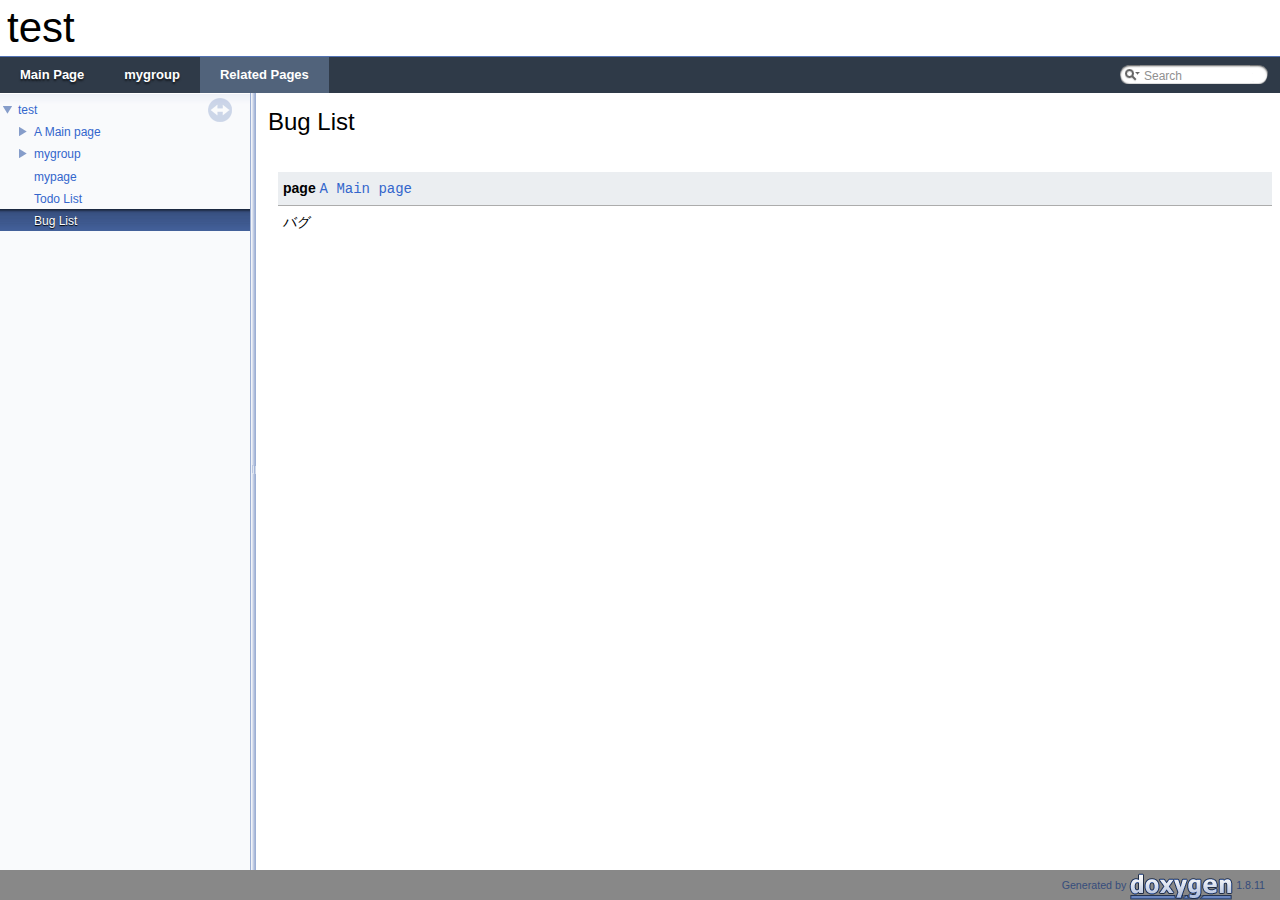
==== docs/bug.html @ 85c736b2 "[add] added docs" ====
<!DOCTYPE html PUBLIC "-//W3C//DTD XHTML 1.0 Transitional//EN" "http://www.w3.org/TR/xhtml1/DTD/xhtml1-transitional.dtd">
<html xmlns="http://www.w3.org/1999/xhtml">
<head>
<meta http-equiv="Content-Type" content="text/xhtml;charset=UTF-8"/>
<meta http-equiv="X-UA-Compatible" content="IE=9"/>
<meta name="generator" content="Doxygen 1.8.11"/>
<title>test: Bug List</title>
<link href="tabs.css" rel="stylesheet" type="text/css"/>
<script type="text/javascript" src="jquery.js"></script>
<script type="text/javascript" src="dynsections.js"></script>
<link href="navtree.css" rel="stylesheet" type="text/css"/>
<script type="text/javascript" src="resize.js"></script>
<script type="text/javascript" src="navtreedata.js"></script>
<script type="text/javascript" src="navtree.js"></script>
<script type="text/javascript">
  $(document).ready(initResizable);
  $(window).load(resizeHeight);
</script>
<link href="search/search.css" rel="stylesheet" type="text/css"/>
<script type="text/javascript" src="search/searchdata.js"></script>
<script type="text/javascript" src="search/search.js"></script>
<script type="text/javascript">
  $(document).ready(function() { init_search(); });
</script>
<link href="doxygen.css" rel="stylesheet" type="text/css" />
<link href="customdoxygen.css" rel="stylesheet" type="text/css"/>
</head>
<body>
<div id="top"><!-- do not remove this div, it is closed by doxygen! -->
<div id="titlearea">
<table cellspacing="0" cellpadding="0">
 <tbody>
 <tr style="height: 56px;">
  <td id="projectalign" style="padding-left: 0.5em;">
   <div id="projectname">test
   </div>
  </td>
 </tr>
 </tbody>
</table>
</div>
<!-- end header part -->
<!-- Generated by Doxygen 1.8.11 -->
<script type="text/javascript">
var searchBox = new SearchBox("searchBox", "search",false,'Search');
</script>
  <div id="navrow1" class="tabs">
    <ul class="tablist">
      <li><a href="index.html"><span>Main&#160;Page</span></a></li>
      <li><a href="usergroup0.html"><span>mygroup</span></a></li>
      <li class="current"><a href="pages.html"><span>Related&#160;Pages</span></a></li>
      <li>
        <div id="MSearchBox" class="MSearchBoxInactive">
        <span class="left">
          <img id="MSearchSelect" src="search/mag_sel.png"
               onmouseover="return searchBox.OnSearchSelectShow()"
               onmouseout="return searchBox.OnSearchSelectHide()"
               alt=""/>
          <input type="text" id="MSearchField" value="Search" accesskey="S"
               onfocus="searchBox.OnSearchFieldFocus(true)" 
               onblur="searchBox.OnSearchFieldFocus(false)" 
               onkeyup="searchBox.OnSearchFieldChange(event)"/>
          </span><span class="right">
            <a id="MSearchClose" href="javascript:searchBox.CloseResultsWindow()"><img id="MSearchCloseImg" border="0" src="search/close.png" alt=""/></a>
          </span>
        </div>
      </li>
    </ul>
  </div>
</div><!-- top -->
<div id="side-nav" class="ui-resizable side-nav-resizable">
  <div id="nav-tree">
    <div id="nav-tree-contents">
      <div id="nav-sync" class="sync"></div>
    </div>
  </div>
  <div id="splitbar" style="-moz-user-select:none;" 
       class="ui-resizable-handle">
  </div>
</div>
<script type="text/javascript">
$(document).ready(function(){initNavTree('bug.html','');});
</script>
<div id="doc-content">
<!-- window showing the filter options -->
<div id="MSearchSelectWindow"
     onmouseover="return searchBox.OnSearchSelectShow()"
     onmouseout="return searchBox.OnSearchSelectHide()"
     onkeydown="return searchBox.OnSearchSelectKey(event)">
</div>

<!-- iframe showing the search results (closed by default) -->
<div id="MSearchResultsWindow">
<iframe src="javascript:void(0)" frameborder="0" 
        name="MSearchResults" id="MSearchResults">
</iframe>
</div>

<div class="header">
  <div class="headertitle">
<div class="title">Bug List </div>  </div>
</div><!--header-->
<div class="contents">
<div class="textblock"><dl class="reflist">
<dt><a class="anchor" id="_bug000001"></a>page <a class="el" href="index.html">A Main page</a>  </dt>
<dd>バグ</dd>
</dl>
</div></div><!-- contents -->
</div><!-- doc-content -->
<!-- start footer part -->
<div id="nav-path" class="navpath"><!-- id is needed for treeview function! -->
  <ul>
    <li class="footer">Generated by
    <a href="http://www.doxygen.org/index.html">
    <img class="footer" src="doxygen.png" alt="doxygen"/></a> 1.8.11 </li>
  </ul>
</div>
</body>
</html>
---- docs/tabs.css ----
.tabs, .tabs2, .tabs3 {
    background-image: url('tab_b.png');
    width: 100%;
    z-index: 101;
    font-size: 13px;
    font-family: 'Lucida Grande',Geneva,Helvetica,Arial,sans-serif;
}

.tabs2 {
    font-size: 10px;
}
.tabs3 {
    font-size: 9px;
}

.tablist {
    margin: 0;
    padding: 0;
    display: table;
}

.tablist li {
    float: left;
    display: table-cell;
    background-image: url('tab_b.png');
    line-height: 36px;
    list-style: none;
}

.tablist a {
    display: block;
    padding: 0 20px;
    font-weight: bold;
    background-image:url('tab_s.png');
    background-repeat:no-repeat;
    background-position:right;
    color: #283A5D;
    text-shadow: 0px 1px 1px rgba(255, 255, 255, 0.9);
    text-decoration: none;
    outline: none;
}

.tabs3 .tablist a {
    padding: 0 10px;
}

.tablist a:hover {
    background-image: url('tab_h.png');
    background-repeat:repeat-x;
    color: #fff;
    text-shadow: 0px 1px 1px rgba(0, 0, 0, 1.0);
    text-decoration: none;
}

.tablist li.current a {
    background-image: url('tab_a.png');
    background-repeat:repeat-x;
    color: #fff;
    text-shadow: 0px 1px 1px rgba(0, 0, 0, 1.0);
}
---- docs/navtree.css ----
#nav-tree .children_ul {
  margin:0;
  padding:4px;
}

#nav-tree ul {
  list-style:none outside none;
  margin:0px;
  padding:0px;
}

#nav-tree li {
  white-space:nowrap;
  margin:0px;
  padding:0px;
}

#nav-tree .plus {
  margin:0px;
}

#nav-tree .selected {
  background-image: url('tab_a.png');
  background-repeat:repeat-x;
  color: #fff;
  text-shadow: 0px 1px 1px rgba(0, 0, 0, 1.0);
}

#nav-tree img {
  margin:0px;
  padding:0px;
  border:0px;
  vertical-align: middle;
}

#nav-tree a {
  text-decoration:none;
  padding:0px;
  margin:0px;
  outline:none;
}

#nav-tree .label {
  margin:0px;
  padding:0px;
  font: 12px 'Lucida Grande',Geneva,Helvetica,Arial,sans-serif;
}

#nav-tree .label a {
  padding:2px;
}

#nav-tree .selected a {
  text-decoration:none;
  color:#fff;
}

#nav-tree .children_ul {
  margin:0px;
  padding:0px;
}

#nav-tree .item {
  margin:0px;
  padding:0px;
}

#nav-tree {
  padding: 0px 0px;
  background-color: #FAFAFF; 
  font-size:14px;
  overflow:auto;
}

#doc-content {
  overflow:auto;
  display:block;
  padding:0px;
  margin:0px;
  -webkit-overflow-scrolling : touch; /* iOS 5+ */
}

#side-nav {
  padding:0 6px 0 0;
  margin: 0px;
  display:block;
  position: absolute;
  left: 0px;
  width: 250px;
}

.ui-resizable .ui-resizable-handle {
  display:block;
}

.ui-resizable-e {
  background:url("splitbar.png") repeat scroll right center transparent;
  cursor:e-resize;
  height:100%;
  right:0;
  top:0;
  width:6px;
}

.ui-resizable-handle {
  display:none;
  font-size:0.1px;
  position:absolute;
  z-index:1;
}

#nav-tree-contents {
  margin: 6px 0px 0px 0px;
}

#nav-tree {
  background-image:url('nav_h.png');
  background-repeat:repeat-x;
  background-color: #F9FAFC;
  -webkit-overflow-scrolling : touch; /* iOS 5+ */
}

#nav-sync {
  position:absolute;
  top:5px;
  right:24px;
  z-index:0;
}

#nav-sync img {
  opacity:0.3;
}

#nav-sync img:hover {
  opacity:0.9;
}

@media print
{
  #nav-tree { display: none; }
  div.ui-resizable-handle { display: none; position: relative; }
}
---- docs/search/search.css ----
/*---------------- Search Box */

#FSearchBox {
    float: left;
}

#MSearchBox {
    white-space : nowrap;
    position: absolute;
    float: none;
    display: inline;
    margin-top: 8px;
    right: 0px;
    width: 170px;
    z-index: 102;
    background-color: white;
}

#MSearchBox .left
{
    display:block;
    position:absolute;
    left:10px;
    width:20px;
    height:19px;
    background:url('search_l.png') no-repeat;
    background-position:right;
}

#MSearchSelect {
    display:block;
    position:absolute;
    width:20px;
    height:19px;
}

.left #MSearchSelect {
    left:4px;
}

.right #MSearchSelect {
    right:5px;
}

#MSearchField {
    display:block;
    position:absolute;
    height:19px;
    background:url('search_m.png') repeat-x;
    border:none;
    width:111px;
    margin-left:20px;
    padding-left:4px;
    color: #909090;
    outline: none;
    font: 9pt Arial, Verdana, sans-serif;
}

#FSearchBox #MSearchField {
    margin-left:15px;
}

#MSearchBox .right {
    display:block;
    position:absolute;
    right:10px;
    top:0px;
    width:20px;
    height:19px;
    background:url('search_r.png') no-repeat;
    background-position:left;
}

#MSearchClose {
    display: none;
    position: absolute;
    top: 4px;
    background : none;
    border: none;
    margin: 0px 4px 0px 0px;
    padding: 0px 0px;
    outline: none;
}

.left #MSearchClose {
    left: 6px;
}

.right #MSearchClose {
    right: 2px;
}

.MSearchBoxActive #MSearchField {
    color: #000000;
}

/*---------------- Search filter selection */

#MSearchSelectWindow {
    display: none;
    position: absolute;
    left: 0; top: 0;
    border: 1px solid #90A5CE;
    background-color: #F9FAFC;
    z-index: 1;
    padding-top: 4px;
    padding-bottom: 4px;
    -moz-border-radius: 4px;
    -webkit-border-top-left-radius: 4px;
    -webkit-border-top-right-radius: 4px;
    -webkit-border-bottom-left-radius: 4px;
    -webkit-border-bottom-right-radius: 4px;
    -webkit-box-shadow: 5px 5px 5px rgba(0, 0, 0, 0.15);
}

.SelectItem {
    font: 8pt Arial, Verdana, sans-serif;
    padding-left:  2px;
    padding-right: 12px;
    border: 0px;
}

span.SelectionMark {
    margin-right: 4px;
    font-family: monospace;
    outline-style: none;
    text-decoration: none;
}

a.SelectItem {
    display: block;
    outline-style: none;
    color: #000000; 
    text-decoration: none;
    padding-left:   6px;
    padding-right: 12px;
}

a.SelectItem:focus,
a.SelectItem:active {
    color: #000000; 
    outline-style: none;
    text-decoration: none;
}

a.SelectItem:hover {
    color: #FFFFFF;
    background-color: #3D578C;
    outline-style: none;
    text-decoration: none;
    cursor: pointer;
    display: block;
}

/*---------------- Search results window */

iframe#MSearchResults {
    width: 60ex;
    height: 15em;
}

#MSearchResultsWindow {
    display: none;
    position: absolute;
    left: 0; top: 0;
    border: 1px solid #000;
    background-color: #EEF1F7;
}

/* ----------------------------------- */


#SRIndex {
    clear:both; 
    padding-bottom: 15px;
}

.SREntry {
    font-size: 10pt;
    padding-left: 1ex;
}

.SRPage .SREntry {
    font-size: 8pt;
    padding: 1px 5px;
}

body.SRPage {
    margin: 5px 2px;
}

.SRChildren {
    padding-left: 3ex; padding-bottom: .5em 
}

.SRPage .SRChildren {
    display: none;
}

.SRSymbol {
    font-weight: bold; 
    color: #425E97;
    font-family: Arial, Verdana, sans-serif;
    text-decoration: none;
    outline: none;
}

a.SRScope {
    display: block;
    color: #425E97; 
    font-family: Arial, Verdana, sans-serif;
    text-decoration: none;
    outline: none;
}

a.SRSymbol:focus, a.SRSymbol:active,
a.SRScope:focus, a.SRScope:active {
    text-decoration: underline;
}

span.SRScope {
    padding-left: 4px;
}

.SRPage .SRStatus {
    padding: 2px 5px;
    font-size: 8pt;
    font-style: italic;
}

.SRResult {
    display: none;
}

DIV.searchresults {
    margin-left: 10px;
    margin-right: 10px;
}

/*---------------- External search page results */

.searchresult {
    background-color: #F0F3F8;
}

.pages b {
   color: white;
   padding: 5px 5px 3px 5px;
   background-image: url("../tab_a.png");
   background-repeat: repeat-x;
   text-shadow: 0 1px 1px #000000;
}

.pages {
    line-height: 17px;
    margin-left: 4px;
    text-decoration: none;
}

.hl {
    font-weight: bold;
}

#searchresults {
    margin-bottom: 20px;
}

.searchpages {
    margin-top: 10px;
}
---- docs/doxygen.css ----
/* The standard CSS for doxygen 1.8.11 */

body, table, div, p, dl {
	font: 400 14px/22px Roboto,sans-serif;
}

/* @group Heading Levels */

h1.groupheader {
	font-size: 150%;
}

.title {
	font: 400 14px/28px Roboto,sans-serif;
	font-size: 150%;
	font-weight: bold;
	margin: 10px 2px;
}

h2.groupheader {
	border-bottom: 1px solid #879ECB;
	color: #354C7B;
	font-size: 150%;
	font-weight: normal;
	margin-top: 1.75em;
	padding-top: 8px;
	padding-bottom: 4px;
	width: 100%;
}

h3.groupheader {
	font-size: 100%;
}

h1, h2, h3, h4, h5, h6 {
	-webkit-transition: text-shadow 0.5s linear;
	-moz-transition: text-shadow 0.5s linear;
	-ms-transition: text-shadow 0.5s linear;
	-o-transition: text-shadow 0.5s linear;
	transition: text-shadow 0.5s linear;
	margin-right: 15px;
}

h1.glow, h2.glow, h3.glow, h4.glow, h5.glow, h6.glow {
	text-shadow: 0 0 15px cyan;
}

dt {
	font-weight: bold;
}

div.multicol {
	-moz-column-gap: 1em;
	-webkit-column-gap: 1em;
	-moz-column-count: 3;
	-webkit-column-count: 3;
}

p.startli, p.startdd {
	margin-top: 2px;
}

p.starttd {
	margin-top: 0px;
}

p.endli {
	margin-bottom: 0px;
}

p.enddd {
	margin-bottom: 4px;
}

p.endtd {
	margin-bottom: 2px;
}

/* @end */

caption {
	font-weight: bold;
}

span.legend {
        font-size: 70%;
        text-align: center;
}

h3.version {
        font-size: 90%;
        text-align: center;
}

div.qindex, div.navtab{
	background-color: #EBEFF6;
	border: 1px solid #A3B4D7;
	text-align: center;
}

div.qindex, div.navpath {
	width: 100%;
	line-height: 140%;
}

div.navtab {
	margin-right: 15px;
}

/* @group Link Styling */

a {
	color: #3D578C;
	font-weight: normal;
	text-decoration: none;
}

.contents a:visited {
	color: #4665A2;
}

a:hover {
	text-decoration: underline;
}

a.qindex {
	font-weight: bold;
}

a.qindexHL {
	font-weight: bold;
	background-color: #9CAFD4;
	color: #ffffff;
	border: 1px double #869DCA;
}

.contents a.qindexHL:visited {
        color: #ffffff;
}

a.el {
	font-weight: bold;
}

a.elRef {
}

a.code, a.code:visited, a.line, a.line:visited {
	color: #4665A2; 
}

a.codeRef, a.codeRef:visited, a.lineRef, a.lineRef:visited {
	color: #4665A2; 
}

/* @end */

dl.el {
	margin-left: -1cm;
}

pre.fragment {
        border: 1px solid #C4CFE5;
        background-color: #FBFCFD;
        padding: 4px 6px;
        margin: 4px 8px 4px 2px;
        overflow: auto;
        word-wrap: break-word;
        font-size:  9pt;
        line-height: 125%;
        font-family: monospace, fixed;
        font-size: 105%;
}

div.fragment {
        padding: 4px 6px;
        margin: 4px 8px 4px 2px;
	background-color: #FBFCFD;
	border: 1px solid #C4CFE5;
}

div.line {
	font-family: monospace, fixed;
        font-size: 13px;
	min-height: 13px;
	line-height: 1.0;
	text-wrap: unrestricted;
	white-space: -moz-pre-wrap; /* Moz */
	white-space: -pre-wrap;     /* Opera 4-6 */
	white-space: -o-pre-wrap;   /* Opera 7 */
	white-space: pre-wrap;      /* CSS3  */
	word-wrap: break-word;      /* IE 5.5+ */
	text-indent: -53px;
	padding-left: 53px;
	padding-bottom: 0px;
	margin: 0px;
	-webkit-transition-property: background-color, box-shadow;
	-webkit-transition-duration: 0.5s;
	-moz-transition-property: background-color, box-shadow;
	-moz-transition-duration: 0.5s;
	-ms-transition-property: background-color, box-shadow;
	-ms-transition-duration: 0.5s;
	-o-transition-property: background-color, box-shadow;
	-o-transition-duration: 0.5s;
	transition-property: background-color, box-shadow;
	transition-duration: 0.5s;
}

div.line:after {
    content:"\000A";
    white-space: pre;
}

div.line.glow {
	background-color: cyan;
	box-shadow: 0 0 10px cyan;
}


span.lineno {
	padding-right: 4px;
	text-align: right;
	border-right: 2px solid #0F0;
	background-color: #E8E8E8;
        white-space: pre;
}
span.lineno a {
	background-color: #D8D8D8;
}

span.lineno a:hover {
	background-color: #C8C8C8;
}

div.ah, span.ah {
	background-color: black;
	font-weight: bold;
	color: #ffffff;
	margin-bottom: 3px;
	margin-top: 3px;
	padding: 0.2em;
	border: solid thin #333;
	border-radius: 0.5em;
	-webkit-border-radius: .5em;
	-moz-border-radius: .5em;
	box-shadow: 2px 2px 3px #999;
	-webkit-box-shadow: 2px 2px 3px #999;
	-moz-box-shadow: rgba(0, 0, 0, 0.15) 2px 2px 2px;
	background-image: -webkit-gradient(linear, left top, left bottom, from(#eee), to(#000),color-stop(0.3, #444));
	background-image: -moz-linear-gradient(center top, #eee 0%, #444 40%, #000 110%);
}

div.classindex ul {
        list-style: none;
        padding-left: 0;
}

div.classindex span.ai {
        display: inline-block;
}

div.groupHeader {
	margin-left: 16px;
	margin-top: 12px;
	font-weight: bold;
}

div.groupText {
	margin-left: 16px;
	font-style: italic;
}

body {
	background-color: white;
	color: black;
        margin: 0;
}

div.contents {
	margin-top: 10px;
	margin-left: 12px;
	margin-right: 8px;
}

td.indexkey {
	background-color: #EBEFF6;
	font-weight: bold;
	border: 1px solid #C4CFE5;
	margin: 2px 0px 2px 0;
	padding: 2px 10px;
        white-space: nowrap;
        vertical-align: top;
}

td.indexvalue {
	background-color: #EBEFF6;
	border: 1px solid #C4CFE5;
	padding: 2px 10px;
	margin: 2px 0px;
}

tr.memlist {
	background-color: #EEF1F7;
}

p.formulaDsp {
	text-align: center;
}

img.formulaDsp {
	
}

img.formulaInl {
	vertical-align: middle;
}

div.center {
	text-align: center;
        margin-top: 0px;
        margin-bottom: 0px;
        padding: 0px;
}

div.center img {
	border: 0px;
}

address.footer {
	text-align: right;
	padding-right: 12px;
}

img.footer {
	border: 0px;
	vertical-align: middle;
}

/* @group Code Colorization */

span.keyword {
	color: #008000
}

span.keywordtype {
	color: #604020
}

span.keywordflow {
	color: #e08000
}

span.comment {
	color: #800000
}

span.preprocessor {
	color: #806020
}

span.stringliteral {
	color: #002080
}

span.charliteral {
	color: #008080
}

span.vhdldigit { 
	color: #ff00ff 
}

span.vhdlchar { 
	color: #000000 
}

span.vhdlkeyword { 
	color: #700070 
}

span.vhdllogic { 
	color: #ff0000 
}

blockquote {
        background-color: #F7F8FB;
        border-left: 2px solid #9CAFD4;
        margin: 0 24px 0 4px;
        padding: 0 12px 0 16px;
}

/* @end */

/*
.search {
	color: #003399;
	font-weight: bold;
}

form.search {
	margin-bottom: 0px;
	margin-top: 0px;
}

input.search {
	font-size: 75%;
	color: #000080;
	font-weight: normal;
	background-color: #e8eef2;
}
*/

td.tiny {
	font-size: 75%;
}

.dirtab {
	padding: 4px;
	border-collapse: collapse;
	border: 1px solid #A3B4D7;
}

th.dirtab {
	background: #EBEFF6;
	font-weight: bold;
}

hr {
	height: 0px;
	border: none;
	border-top: 1px solid #4A6AAA;
}

hr.footer {
	height: 1px;
}

/* @group Member Descriptions */

table.memberdecls {
	border-spacing: 0px;
	padding: 0px;
}

.memberdecls td, .fieldtable tr {
	-webkit-transition-property: background-color, box-shadow;
	-webkit-transition-duration: 0.5s;
	-moz-transition-property: background-color, box-shadow;
	-moz-transition-duration: 0.5s;
	-ms-transition-property: background-color, box-shadow;
	-ms-transition-duration: 0.5s;
	-o-transition-property: background-color, box-shadow;
	-o-transition-duration: 0.5s;
	transition-property: background-color, box-shadow;
	transition-duration: 0.5s;
}

.memberdecls td.glow, .fieldtable tr.glow {
	background-color: cyan;
	box-shadow: 0 0 15px cyan;
}

.mdescLeft, .mdescRight,
.memItemLeft, .memItemRight,
.memTemplItemLeft, .memTemplItemRight, .memTemplParams {
	background-color: #F9FAFC;
	border: none;
	margin: 4px;
	padding: 1px 0 0 8px;
}

.mdescLeft, .mdescRight {
	padding: 0px 8px 4px 8px;
	color: #555;
}

.memSeparator {
        border-bottom: 1px solid #DEE4F0;
        line-height: 1px;
        margin: 0px;
        padding: 0px;
}

.memItemLeft, .memTemplItemLeft {
        white-space: nowrap;
}

.memItemRight {
	width: 100%;
}

.memTemplParams {
	color: #4665A2;
        white-space: nowrap;
	font-size: 80%;
}

/* @end */

/* @group Member Details */

/* Styles for detailed member documentation */

.memtemplate {
	font-size: 80%;
	color: #4665A2;
	font-weight: normal;
	margin-left: 9px;
}

.memnav {
	background-color: #EBEFF6;
	border: 1px solid #A3B4D7;
	text-align: center;
	margin: 2px;
	margin-right: 15px;
	padding: 2px;
}

.mempage {
	width: 100%;
}

.memitem {
	padding: 0;
	margin-bottom: 10px;
	margin-right: 5px;
        -webkit-transition: box-shadow 0.5s linear;
        -moz-transition: box-shadow 0.5s linear;
        -ms-transition: box-shadow 0.5s linear;
        -o-transition: box-shadow 0.5s linear;
        transition: box-shadow 0.5s linear;
        display: table !important;
        width: 100%;
}

.memitem.glow {
         box-shadow: 0 0 15px cyan;
}

.memname {
        font-weight: bold;
        margin-left: 6px;
}

.memname td {
	vertical-align: bottom;
}

.memproto, dl.reflist dt {
        border-top: 1px solid #A8B8D9;
        border-left: 1px solid #A8B8D9;
        border-right: 1px solid #A8B8D9;
        padding: 6px 0px 6px 0px;
        color: #253555;
        font-weight: bold;
        text-shadow: 0px 1px 1px rgba(255, 255, 255, 0.9);
        background-image:url('nav_f.png');
        background-repeat:repeat-x;
        background-color: #E2E8F2;
        /* opera specific markup */
        box-shadow: 5px 5px 5px rgba(0, 0, 0, 0.15);
        border-top-right-radius: 4px;
        border-top-left-radius: 4px;
        /* firefox specific markup */
        -moz-box-shadow: rgba(0, 0, 0, 0.15) 5px 5px 5px;
        -moz-border-radius-topright: 4px;
        -moz-border-radius-topleft: 4px;
        /* webkit specific markup */
        -webkit-box-shadow: 5px 5px 5px rgba(0, 0, 0, 0.15);
        -webkit-border-top-right-radius: 4px;
        -webkit-border-top-left-radius: 4px;

}

.memdoc, dl.reflist dd {
        border-bottom: 1px solid #A8B8D9;      
        border-left: 1px solid #A8B8D9;      
        border-right: 1px solid #A8B8D9; 
        padding: 6px 10px 2px 10px;
        background-color: #FBFCFD;
        border-top-width: 0;
        background-image:url('nav_g.png');
        background-repeat:repeat-x;
        background-color: #FFFFFF;
        /* opera specific markup */
        border-bottom-left-radius: 4px;
        border-bottom-right-radius: 4px;
        box-shadow: 5px 5px 5px rgba(0, 0, 0, 0.15);
        /* firefox specific markup */
        -moz-border-radius-bottomleft: 4px;
        -moz-border-radius-bottomright: 4px;
        -moz-box-shadow: rgba(0, 0, 0, 0.15) 5px 5px 5px;
        /* webkit specific markup */
        -webkit-border-bottom-left-radius: 4px;
        -webkit-border-bottom-right-radius: 4px;
        -webkit-box-shadow: 5px 5px 5px rgba(0, 0, 0, 0.15);
}

dl.reflist dt {
        padding: 5px;
}

dl.reflist dd {
        margin: 0px 0px 10px 0px;
        padding: 5px;
}

.paramkey {
	text-align: right;
}

.paramtype {
	white-space: nowrap;
}

.paramname {
	color: #602020;
	white-space: nowrap;
}
.paramname em {
	font-style: normal;
}
.paramname code {
        line-height: 14px;
}

.params, .retval, .exception, .tparams {
        margin-left: 0px;
        padding-left: 0px;
}       

.params .paramname, .retval .paramname {
        font-weight: bold;
        vertical-align: top;
}
        
.params .paramtype {
        font-style: italic;
        vertical-align: top;
}       
        
.params .paramdir {
        font-family: "courier new",courier,monospace;
        vertical-align: top;
}

table.mlabels {
	border-spacing: 0px;
}

td.mlabels-left {
	width: 100%;
	padding: 0px;
}

td.mlabels-right {
	vertical-align: bottom;
	padding: 0px;
	white-space: nowrap;
}

span.mlabels {
        margin-left: 8px;
}

span.mlabel {
        background-color: #728DC1;
        border-top:1px solid #5373B4;
        border-left:1px solid #5373B4;
        border-right:1px solid #C4CFE5;
        border-bottom:1px solid #C4CFE5;
	text-shadow: none;
	color: white;
	margin-right: 4px;
	padding: 2px 3px;
	border-radius: 3px;
	font-size: 7pt;
	white-space: nowrap;
	vertical-align: middle;
}



/* @end */

/* these are for tree view inside a (index) page */

div.directory {
        margin: 10px 0px;
        border-top: 1px solid #9CAFD4;
        border-bottom: 1px solid #9CAFD4;
        width: 100%;
}

.directory table {
        border-collapse:collapse;
}

.directory td {
        margin: 0px;
        padding: 0px;
	vertical-align: top;
}

.directory td.entry {
        white-space: nowrap;
        padding-right: 6px;
	padding-top: 3px;
}

.directory td.entry a {
        outline:none;
}

.directory td.entry a img {
        border: none;
}

.directory td.desc {
        width: 100%;
        padding-left: 6px;
	padding-right: 6px;
	padding-top: 3px;
	border-left: 1px solid rgba(0,0,0,0.05);
}

.directory tr.even {
	padding-left: 6px;
	background-color: #F7F8FB;
}

.directory img {
	vertical-align: -30%;
}

.directory .levels {
        white-space: nowrap;
        width: 100%;
        text-align: right;
        font-size: 9pt;
}

.directory .levels span {
        cursor: pointer;
        padding-left: 2px;
        padding-right: 2px;
	color: #3D578C;
}

.arrow {
    color: #9CAFD4;
    -webkit-user-select: none;
    -khtml-user-select: none;
    -moz-user-select: none;
    -ms-user-select: none;
    user-select: none;
    cursor: pointer;
    font-size: 80%;
    display: inline-block;
    width: 16px;
    height: 22px;
}

.icon {
    font-family: Arial, Helvetica;
    font-weight: bold;
    font-size: 12px;
    height: 14px;
    width: 16px;
    display: inline-block;
    background-color: #728DC1;
    color: white;
    text-align: center;
    border-radius: 4px;
    margin-left: 2px;
    margin-right: 2px;
}

.icona {
    width: 24px;
    height: 22px;
    display: inline-block;
}

.iconfopen {
    width: 24px;
    height: 18px;
    margin-bottom: 4px;
    background-image:url('folderopen.png');
    background-position: 0px -4px;
    background-repeat: repeat-y;
    vertical-align:top;
    display: inline-block;
}

.iconfclosed {
    width: 24px;
    height: 18px;
    margin-bottom: 4px;
    background-image:url('folderclosed.png');
    background-position: 0px -4px;
    background-repeat: repeat-y;
    vertical-align:top;
    display: inline-block;
}

.icondoc {
    width: 24px;
    height: 18px;
    margin-bottom: 4px;
    background-image:url('doc.png');
    background-position: 0px -4px;
    background-repeat: repeat-y;
    vertical-align:top;
    display: inline-block;
}

table.directory {
    font: 400 14px Roboto,sans-serif;
}

/* @end */

div.dynheader {
        margin-top: 8px;
	-webkit-touch-callout: none;
	-webkit-user-select: none;
	-khtml-user-select: none;
	-moz-user-select: none;
	-ms-user-select: none;
	user-select: none;
}

address {
	font-style: normal;
	color: #2A3D61;
}

table.doxtable caption {
	caption-side: top;
}

table.doxtable {
	border-collapse:collapse;
        margin-top: 4px;
        margin-bottom: 4px;
}

table.doxtable td, table.doxtable th {
	border: 1px solid #2D4068;
	padding: 3px 7px 2px;
}

table.doxtable th {
	background-color: #374F7F;
	color: #FFFFFF;
	font-size: 110%;
	padding-bottom: 4px;
	padding-top: 5px;
}

table.fieldtable {
        /*width: 100%;*/
        margin-bottom: 10px;
        border: 1px solid #A8B8D9;
        border-spacing: 0px;
        -moz-border-radius: 4px;
        -webkit-border-radius: 4px;
        border-radius: 4px;
        -moz-box-shadow: rgba(0, 0, 0, 0.15) 2px 2px 2px;
        -webkit-box-shadow: 2px 2px 2px rgba(0, 0, 0, 0.15);
        box-shadow: 2px 2px 2px rgba(0, 0, 0, 0.15);
}

.fieldtable td, .fieldtable th {
        padding: 3px 7px 2px;
}

.fieldtable td.fieldtype, .fieldtable td.fieldname {
        white-space: nowrap;
        border-right: 1px solid #A8B8D9;
        border-bottom: 1px solid #A8B8D9;
        vertical-align: top;
}

.fieldtable td.fieldname {
        padding-top: 3px;
}

.fieldtable td.fielddoc {
        border-bottom: 1px solid #A8B8D9;
        /*width: 100%;*/
}

.fieldtable td.fielddoc p:first-child {
        margin-top: 0px;
}       
        
.fieldtable td.fielddoc p:last-child {
        margin-bottom: 2px;
}

.fieldtable tr:last-child td {
        border-bottom: none;
}

.fieldtable th {
        background-image:url('nav_f.png');
        background-repeat:repeat-x;
        background-color: #E2E8F2;
        font-size: 90%;
        color: #253555;
        padding-bottom: 4px;
        padding-top: 5px;
        text-align:left;
        -moz-border-radius-topleft: 4px;
        -moz-border-radius-topright: 4px;
        -webkit-border-top-left-radius: 4px;
        -webkit-border-top-right-radius: 4px;
        border-top-left-radius: 4px;
        border-top-right-radius: 4px;
        border-bottom: 1px solid #A8B8D9;
}


.tabsearch {
	top: 0px;
	left: 10px;
	height: 36px;
	background-image: url('tab_b.png');
	z-index: 101;
	overflow: hidden;
	font-size: 13px;
}

.navpath ul
{
	font-size: 11px;
	background-image:url('tab_b.png');
	background-repeat:repeat-x;
	background-position: 0 -5px;
	height:30px;
	line-height:30px;
	color:#8AA0CC;
	border:solid 1px #C2CDE4;
	overflow:hidden;
	margin:0px;
	padding:0px;
}

.navpath li
{
	list-style-type:none;
	float:left;
	padding-left:10px;
	padding-right:15px;
	background-image:url('bc_s.png');
	background-repeat:no-repeat;
	background-position:right;
	color:#364D7C;
}

.navpath li.navelem a
{
	height:32px;
	display:block;
	text-decoration: none;
	outline: none;
	color: #283A5D;
	font-family: 'Lucida Grande',Geneva,Helvetica,Arial,sans-serif;
	text-shadow: 0px 1px 1px rgba(255, 255, 255, 0.9);
	text-decoration: none;        
}

.navpath li.navelem a:hover
{
	color:#6884BD;
}

.navpath li.footer
{
        list-style-type:none;
        float:right;
        padding-left:10px;
        padding-right:15px;
        background-image:none;
        background-repeat:no-repeat;
        background-position:right;
        color:#364D7C;
        font-size: 8pt;
}


div.summary
{
	float: right;
	font-size: 8pt;
	padding-right: 5px;
	width: 50%;
	text-align: right;
}       

div.summary a
{
	white-space: nowrap;
}

table.classindex
{
        margin: 10px;
        white-space: nowrap;
        margin-left: 3%;
        margin-right: 3%;
        width: 94%;
        border: 0;
        border-spacing: 0; 
        padding: 0;
}

div.ingroups
{
	font-size: 8pt;
	width: 50%;
	text-align: left;
}

div.ingroups a
{
	white-space: nowrap;
}

div.header
{
        background-image:url('nav_h.png');
        background-repeat:repeat-x;
	background-color: #F9FAFC;
	margin:  0px;
	border-bottom: 1px solid #C4CFE5;
}

div.headertitle
{
	padding: 5px 5px 5px 10px;
}

dl
{
        padding: 0 0 0 10px;
}

/* dl.note, dl.warning, dl.attention, dl.pre, dl.post, dl.invariant, dl.deprecated, dl.todo, dl.test, dl.bug */
dl.section
{
	margin-left: 0px;
	padding-left: 0px;
}

dl.note
{
        margin-left:-7px;
        padding-left: 3px;
        border-left:4px solid;
        border-color: #D0C000;
}

dl.warning, dl.attention
{
        margin-left:-7px;
        padding-left: 3px;
        border-left:4px solid;
        border-color: #FF0000;
}

dl.pre, dl.post, dl.invariant
{
        margin-left:-7px;
        padding-left: 3px;
        border-left:4px solid;
        border-color: #00D000;
}

dl.deprecated
{
        margin-left:-7px;
        padding-left: 3px;
        border-left:4px solid;
        border-color: #505050;
}

dl.todo
{
        margin-left:-7px;
        padding-left: 3px;
        border-left:4px solid;
        border-color: #00C0E0;
}

dl.test
{
        margin-left:-7px;
        padding-left: 3px;
        border-left:4px solid;
        border-color: #3030E0;
}

dl.bug
{
        margin-left:-7px;
        padding-left: 3px;
        border-left:4px solid;
        border-color: #C08050;
}

dl.section dd {
	margin-bottom: 6px;
}


#projectlogo
{
	text-align: center;
	vertical-align: bottom;
	border-collapse: separate;
}
 
#projectlogo img
{ 
	border: 0px none;
}
 
#projectalign
{
        vertical-align: middle;
}

#projectname
{
	font: 300% Tahoma, Arial,sans-serif;
	margin: 0px;
	padding: 2px 0px;
}
    
#projectbrief
{
	font: 120% Tahoma, Arial,sans-serif;
	margin: 0px;
	padding: 0px;
}

#projectnumber
{
	font: 50% Tahoma, Arial,sans-serif;
	margin: 0px;
	padding: 0px;
}

#titlearea
{
	padding: 0px;
	margin: 0px;
	width: 100%;
	border-bottom: 1px solid #5373B4;
}

.image
{
        text-align: center;
}

.dotgraph
{
        text-align: center;
}

.mscgraph
{
        text-align: center;
}

.diagraph
{
        text-align: center;
}

.caption
{
	font-weight: bold;
}

div.zoom
{
	border: 1px solid #90A5CE;
}

dl.citelist {
        margin-bottom:50px;
}

dl.citelist dt {
        color:#334975;
        float:left;
        font-weight:bold;
        margin-right:10px;
        padding:5px;
}

dl.citelist dd {
        margin:2px 0;
        padding:5px 0;
}

div.toc {
        padding: 14px 25px;
        background-color: #F4F6FA;
        border: 1px solid #D8DFEE;
        border-radius: 7px 7px 7px 7px;
        float: right;
        height: auto;
        margin: 0 8px 10px 10px;
        width: 200px;
}

div.toc li {
        background: url("bdwn.png") no-repeat scroll 0 5px transparent;
        font: 10px/1.2 Verdana,DejaVu Sans,Geneva,sans-serif;
        margin-top: 5px;
        padding-left: 10px;
        padding-top: 2px;
}

div.toc h3 {
        font: bold 12px/1.2 Arial,FreeSans,sans-serif;
	color: #4665A2;
        border-bottom: 0 none;
        margin: 0;
}

div.toc ul {
        list-style: none outside none;
        border: medium none;
        padding: 0px;
}       

div.toc li.level1 {
        margin-left: 0px;
}

div.toc li.level2 {
        margin-left: 15px;
}

div.toc li.level3 {
        margin-left: 30px;
}

div.toc li.level4 {
        margin-left: 45px;
}

.inherit_header {
        font-weight: bold;
        color: gray;
        cursor: pointer;
	-webkit-touch-callout: none;
	-webkit-user-select: none;
	-khtml-user-select: none;
	-moz-user-select: none;
	-ms-user-select: none;
	user-select: none;
}

.inherit_header td {
        padding: 6px 0px 2px 5px;
}

.inherit {
        display: none;
}

tr.heading h2 {
        margin-top: 12px;
        margin-bottom: 4px;
}

/* tooltip related style info */

.ttc {
        position: absolute;
        display: none;
}

#powerTip {
	cursor: default;
	white-space: nowrap;
	background-color: white;
	border: 1px solid gray;
	border-radius: 4px 4px 4px 4px;
	box-shadow: 1px 1px 7px gray;
	display: none;
	font-size: smaller;
	max-width: 80%;
	opacity: 0.9;
	padding: 1ex 1em 1em;
	position: absolute;
	z-index: 2147483647;
}

#powerTip div.ttdoc {
        color: grey;
	font-style: italic;
}

#powerTip div.ttname a {
        font-weight: bold;
}

#powerTip div.ttname {
        font-weight: bold;
}

#powerTip div.ttdeci {
        color: #006318;
}

#powerTip div {
        margin: 0px;
        padding: 0px;
        font: 12px/16px Roboto,sans-serif;
}

#powerTip:before, #powerTip:after {
	content: "";
	position: absolute;
	margin: 0px;
}

#powerTip.n:after,  #powerTip.n:before,
#powerTip.s:after,  #powerTip.s:before,
#powerTip.w:after,  #powerTip.w:before,
#powerTip.e:after,  #powerTip.e:before,
#powerTip.ne:after, #powerTip.ne:before,
#powerTip.se:after, #powerTip.se:before,
#powerTip.nw:after, #powerTip.nw:before,
#powerTip.sw:after, #powerTip.sw:before {
	border: solid transparent;
	content: " ";
	height: 0;
	width: 0;
	position: absolute;
}

#powerTip.n:after,  #powerTip.s:after,
#powerTip.w:after,  #powerTip.e:after,
#powerTip.nw:after, #powerTip.ne:after,
#powerTip.sw:after, #powerTip.se:after {
	border-color: rgba(255, 255, 255, 0);
}

#powerTip.n:before,  #powerTip.s:before,
#powerTip.w:before,  #powerTip.e:before,
#powerTip.nw:before, #powerTip.ne:before,
#powerTip.sw:before, #powerTip.se:before {
	border-color: rgba(128, 128, 128, 0);
}

#powerTip.n:after,  #powerTip.n:before,
#powerTip.ne:after, #powerTip.ne:before,
#powerTip.nw:after, #powerTip.nw:before {
	top: 100%;
}

#powerTip.n:after, #powerTip.ne:after, #powerTip.nw:after {
	border-top-color: #ffffff;
	border-width: 10px;
	margin: 0px -10px;
}
#powerTip.n:before {
	border-top-color: #808080;
	border-width: 11px;
	margin: 0px -11px;
}
#powerTip.n:after, #powerTip.n:before {
	left: 50%;
}

#powerTip.nw:after, #powerTip.nw:before {
	right: 14px;
}

#powerTip.ne:after, #powerTip.ne:before {
	left: 14px;
}

#powerTip.s:after,  #powerTip.s:before,
#powerTip.se:after, #powerTip.se:before,
#powerTip.sw:after, #powerTip.sw:before {
	bottom: 100%;
}

#powerTip.s:after, #powerTip.se:after, #powerTip.sw:after {
	border-bottom-color: #ffffff;
	border-width: 10px;
	margin: 0px -10px;
}

#powerTip.s:before, #powerTip.se:before, #powerTip.sw:before {
	border-bottom-color: #808080;
	border-width: 11px;
	margin: 0px -11px;
}

#powerTip.s:after, #powerTip.s:before {
	left: 50%;
}

#powerTip.sw:after, #powerTip.sw:before {
	right: 14px;
}

#powerTip.se:after, #powerTip.se:before {
	left: 14px;
}

#powerTip.e:after, #powerTip.e:before {
	left: 100%;
}
#powerTip.e:after {
	border-left-color: #ffffff;
	border-width: 10px;
	top: 50%;
	margin-top: -10px;
}
#powerTip.e:before {
	border-left-color: #808080;
	border-width: 11px;
	top: 50%;
	margin-top: -11px;
}

#powerTip.w:after, #powerTip.w:before {
	right: 100%;
}
#powerTip.w:after {
	border-right-color: #ffffff;
	border-width: 10px;
	top: 50%;
	margin-top: -10px;
}
#powerTip.w:before {
	border-right-color: #808080;
	border-width: 11px;
	top: 50%;
	margin-top: -11px;
}

@media print
{
  #top { display: none; }
  #side-nav { display: none; }
  #nav-path { display: none; }
  body { overflow:visible; }
  h1, h2, h3, h4, h5, h6 { page-break-after: avoid; }
  .summary { display: none; }
  .memitem { page-break-inside: avoid; }
  #doc-content
  {
    margin-left:0 !important;
    height:auto !important;
    width:auto !important;
    overflow:inherit;
    display:inline;
  }
}
---- docs/customdoxygen.css ----
/* The standard CSS for doxygen 1.8.4 */

body, table, div, p, dl {
	// font: 400 14px/22px Roboto,sans-serif;
	font: "Lucida Grande", "Lucida Sans Unicode", Helvetica, Arial, Verdana, sans-serif;
	line-height: 1.6;
}

/* @group Heading Levels */

h1.groupheader {
	font-size: 28px;
	//font-size: 150%;
}

.title {
	//font: 400 14px/28px Roboto,sans-serif;
	font-family: "Lucida Grande", "Lucida Sans Unicode", Helvetica, Arial, Verdana, sans-serif;
	font-size: 24px;
	font-weight: normal;
	margin: 10px 2px;
}

h2.groupheader {
	//border-bottom: 1px solid #879ECB;
	border-bottom: none;
	//color: #354C7B;
	color: rgb(60, 76, 108);
	font-size: 24px;
	font-weight: normal;
	//margin-top: 1.75em;
	margin: 42px 0px 20px 0px;
	margin-bottom: 20px;
	//padding-top: 8px;
	//padding-bottom: 4px;
	padding: 0px;
	width: 100%;
}

h3.groupheader {
	font-size: 100%;
}

h1, h2, h3, h4, h5, h6 {
	-webkit-transition: text-shadow 0.5s linear;
	-moz-transition: text-shadow 0.5s linear;
	-ms-transition: text-shadow 0.5s linear;
	-o-transition: text-shadow 0.5s linear;
	transition: text-shadow 0.5s linear;
	//margin-right: 15px;
	//margin: 42px 0px 20px 0px;
}

h1 {
	//font-size: 28px;
	font-size: 33px;
}

h2 {
	color: rgb(60, 76, 108);
	font-size: 26px;
	font-weight: normal;
	margin: 42px 0px 20px 0px;
}

h1.glow, h2.glow, h3.glow, h4.glow, h5.glow, h6.glow {
	text-shadow: 0 0 15px cyan;
}

dt {
	font-weight: bold;
}

div.multicol {
	-moz-column-gap: 1em;
	-webkit-column-gap: 1em;
	-moz-column-count: 3;
	-webkit-column-count: 3;
}

p.startli, p.startdd, p.starttd {
	margin-top: 2px;
}

p.endli {
	margin-bottom: 0px;
}

p.enddd {
	margin-bottom: 4px;
}

p.endtd {
	margin-bottom: 2px;
}

/* @end */

caption {
	font-weight: bold;
}

span.legend {
        font-size: 70%;
        text-align: center;
}

h3.version {
        font-size: 90%;
        text-align: center;
}

div.qindex, div.navtab{
	background-color: #EBEFF6;
	border: 1px solid #A3B4D7;
	text-align: center;
}

div.qindex, div.navpath {
	width: 100%;
	line-height: 140%;
}

div.navtab {
	margin-right: 15px;
}

/* @group Link Styling */

a {
	//color: #3D578C;
	color: rgb(51, 102, 204);
	font-weight: normal;
	text-decoration: none;
}

.contents a:visited {
	//color: #4665A2;
	color: rgb(51, 102, 204);
}

a:hover {
	text-decoration: underline;
}

a.qindex {
	font-weight: bold;
}

a.qindexHL {
	font-weight: bold;
	background-color: #9CAFD4;
	color: #ffffff;
	border: 1px double #869DCA;
}

.contents a.qindexHL:visited {
        color: #ffffff;
}

a.el {
	//font-family: "Courier New", courier, monospace;
	font-family: Courier, Consolas, monospace;
	//font-weight: bold;
	font-weight: normal;
}

a.elRef {
}

a.code, a.code:visited {
	//color: #4665A2; 
	color: rgb(51, 102, 204);
}

a.codeRef, a.codeRef:visited {
	//color: #4665A2; 
	color: rgb(51, 102, 204);
}

/* @end */

dl.el {
	margin-left: -1cm;
}

pre.fragment {
        //border: 1px solid #C4CFE5;
	border: solid 1px rgb(221, 221, 221);
	border-radius: 3px;
        //background-color: #FBFCFD;
	background-color: rgb(248, 248, 248);
        //padding: 4px 6px;
	padding: 6px 10px;
        //margin: 4px 8px 4px 2px;
	margin: 15px 0px;
        overflow: auto;
        word-wrap: break-word;
        font-size:  9pt;
        line-height: 125%;
        //font-family: monospace, fixed;
	font-family: Consolas, "Liberation Mono", Courier, monospace;
        font-size: 105%;
}

div.fragment {
	//padding: 0px;
     //padding: 4px 6px;
     //margin: 0px;
	//background-color: #FBFCFD;
	//border: 1px solid #C4CFE5;
	
	padding: 6px 10px;
	margin: 15px 0px;
	border: solid 1px rgb(221, 221, 221);
	border-radius: 3px;

	background-color: rgb(248, 248, 248);
}

div.line {
	//font-family: monospace, fixed;
	font-family: Consolas, "Liberation Mono", Courier, monospace;
        font-size: 13px;
	min-height: 13px;
	line-height: 1.0;
	text-wrap: unrestricted;
	white-space: -moz-pre-wrap; /* Moz */
	white-space: -pre-wrap;     /* Opera 4-6 */
	white-space: -o-pre-wrap;   /* Opera 7 */
	white-space: pre-wrap;      /* CSS3  */
	word-wrap: break-word;      /* IE 5.5+ */
	text-indent: -53px;
	padding-left: 53px;
	padding-bottom: 0px;
	margin: 0px;
	-webkit-transition-property: background-color, box-shadow;
	-webkit-transition-duration: 0.5s;
	-moz-transition-property: background-color, box-shadow;
	-moz-transition-duration: 0.5s;
	-ms-transition-property: background-color, box-shadow;
	-ms-transition-duration: 0.5s;
	-o-transition-property: background-color, box-shadow;
	-o-transition-duration: 0.5s;
	transition-property: background-color, box-shadow;
	transition-duration: 0.5s;
}

div.line.glow {
	background-color: cyan;
	box-shadow: 0 0 10px cyan;
}


span.lineno {
	padding-right: 4px;
	text-align: right;
	border-right: 2px solid #0F0;
	background-color: #E8E8E8;
        white-space: pre;
}
span.lineno a {
	background-color: #D8D8D8;
}

span.lineno a:hover {
	background-color: #C8C8C8;
}

div.ah {
	background-color: black;
	font-weight: bold;
	color: #ffffff;
	margin-bottom: 3px;
	margin-top: 3px;
	padding: 0.2em;
	border: solid thin #333;
	border-radius: 0.5em;
	-webkit-border-radius: .5em;
	-moz-border-radius: .5em;
	box-shadow: 2px 2px 3px #999;
	-webkit-box-shadow: 2px 2px 3px #999;
	-moz-box-shadow: rgba(0, 0, 0, 0.15) 2px 2px 2px;
	background-image: -webkit-gradient(linear, left top, left bottom, from(#eee), to(#000),color-stop(0.3, #444));
	background-image: -moz-linear-gradient(center top, #eee 0%, #444 40%, #000);
}

div.groupHeader {
	//margin-left: 16px;
	//margin-top: 12px;
	margin-left: 0px;
	margin-top: 9px;
	margin-bottom: 4.7px;
	
	font-size: 19px;
	//font-weight: bold;
	font-weight: normal;
}

div.groupText {
	margin-left: 16px;
	font-style: italic;
}

body {
	background-color: white;
	color: black;
        margin: 0;
}

div.contents {
	margin-top: 10px;
	margin-left: 12px;
	margin-right: 8px;
}

td.indexkey {
	background-color: #EBEFF6;
	font-weight: bold;
	border: 1px solid #C4CFE5;
	margin: 2px 0px 2px 0;
	padding: 2px 10px;
        white-space: nowrap;
        vertical-align: top;
}

td.indexvalue {
	background-color: #EBEFF6;
	border: 1px solid #C4CFE5;
	padding: 2px 10px;
	margin: 2px 0px;
}

tr.memlist {
	background-color: #EEF1F7;
}

p.formulaDsp {
	text-align: center;
}

img.formulaDsp {
	
}

img.formulaInl {
	vertical-align: middle;
}

div.center {
	text-align: center;
        margin-top: 0px;
        margin-bottom: 0px;
        padding: 0px;
}

div.center img {
	border: 0px;
}

address.footer {
	text-align: right;
	padding-right: 12px;
}

img.footer {
	border: 0px;
	vertical-align: middle;
}

/* @group Code Colorization */

span.keyword {
	color: #008000
}

span.keywordtype {
	color: #604020
}

span.keywordflow {
	color: #e08000
}

span.comment {
	color: #800000
}

span.preprocessor {
	color: #806020
}

span.stringliteral {
	color: #002080
}

span.charliteral {
	color: #008080
}

span.vhdldigit { 
	color: #ff00ff 
}

span.vhdlchar { 
	color: #000000 
}

span.vhdlkeyword { 
	color: #700070 
}

span.vhdllogic { 
	color: #ff0000 
}

blockquote {
        background-color: #F7F8FB;
        border-left: 2px solid #9CAFD4;
        margin: 0 24px 0 4px;
        padding: 0 12px 0 16px;
}

/* @end */

/*
.search {
	color: #003399;
	font-weight: bold;
}

form.search {
	margin-bottom: 0px;
	margin-top: 0px;
}

input.search {
	font-size: 75%;
	color: #000080;
	font-weight: normal;
	background-color: #e8eef2;
}
*/

td.tiny {
	font-size: 75%;
}

.dirtab {
	padding: 4px;
	border-collapse: collapse;
	border: 1px solid #A3B4D7;
}

th.dirtab {
	background: #EBEFF6;
	font-weight: bold;
}

hr {
	height: 0px;
	border: none;
	//border-top: 1px solid #4A6AAA;
	border-top: 1px solid #444;
}

hr.footer {
	height: 0px;
	border-top: 3px solid #444;
}

/* @group Member Descriptions */

table.memberdecls {
	border-spacing: 0px;
	padding: 0px;
}

.memberdecls td, .fieldtable tr {
	-webkit-transition-property: background-color, box-shadow;
	-webkit-transition-duration: 0.5s;
	-moz-transition-property: background-color, box-shadow;
	-moz-transition-duration: 0.5s;
	-ms-transition-property: background-color, box-shadow;
	-ms-transition-duration: 0.5s;
	-o-transition-property: background-color, box-shadow;
	-o-transition-duration: 0.5s;
	transition-property: background-color, box-shadow;
	transition-duration: 0.5s;
}

.memberdecls td.glow, .fieldtable tr.glow {
	background-color: cyan;
	box-shadow: 0 0 15px cyan;
}

.mdescLeft, .mdescRight,
.memItemLeft, .memItemRight,
.memTemplItemLeft, .memTemplItemRight, .memTemplParams {
	//background-color: #F9FAFC;
	background-color: white;
	border: none;
	margin: 4px;
	padding: 1px 0 0 8px;

	//font-family: "Courier New", courier, monospace;
	font-family: Courier, Consolas, monospace;
}

.mdescLeft, .mdescRight {
	//padding: 0px 8px 4px 8px;
	padding: 0px 8px 4px 24px;
	//color: #555;
	color: black;
	
	font-family: "Lucida Grande", "Lucida Sans Unicode", Helvetica, Arial, Verdana, sans-serif;
	//font-style: italic;
	font-style: normal;
}

.memSeparator {
        //border-bottom: 1px solid #DEE4F0;
	   border-bottom: none;
        line-height: 8px;
        margin: 0px;
        padding: 0px;
}

.memItemLeft, .memTemplItemLeft {
        white-space: nowrap;
}

.memItemRight {
	width: 100%;
}

.memTemplParams {
	color: #4665A2;
        white-space: nowrap;
	font-size: 80%;
}

/* @end */

/* @group Member Details */

/* Styles for detailed member documentation */

.memtemplate {
	font-family: Courier, Consolas, monospace;
	font-size: 100%;
	//font-size: 80%;
	//color: #4665A2;
	color: black;
	font-weight: normal;
	//margin-left: 9px;
	margin-left: 1px;
}

.memnav {
	background-color: #EBEFF6;
	border: 1px solid #A3B4D7;
	text-align: center;
	margin: 2px;
	margin-right: 15px;
	padding: 2px;
}

.mempage {
	width: 100%;
}

.memitem {
	padding: 0;
	margin-bottom: 10px;
	margin-right: 5px;
        -webkit-transition: box-shadow 0.5s linear;
        -moz-transition: box-shadow 0.5s linear;
        -ms-transition: box-shadow 0.5s linear;
        -o-transition: box-shadow 0.5s linear;
        transition: box-shadow 0.5s linear;
        display: table !important;
        width: 100%;
}

.memitem.glow {
         box-shadow: 0 0 15px cyan;
}

.memname {
	   //font-family: "Courier New", courier, monospace;
	   //font-family: Courier, Consolas, monospace;
	   font-family: 'Lucida Grande', 'Lucida Sans Unicode', Helvetica, Arial, Verdana, sans-serif;
	   font-weight: 400;
	   //font-size: 15px;
	   font-size: 19px;
        //font-weight: bold;
        //margin-left: 6px;
	   margin-left: 0px;
}

.memname td {
	vertical-align: bottom;
}

.memproto, dl.reflist dt {
	margin-top: 1.5em;
	border: none;
	//border-top: 1px solid #ccc;
	//border-top: 1px solid #A8B8D9;
	//border-left: 1px solid #A8B8D9;
	//border-right: 1px solid #A8B8D9;
	border-bottom: 1px solid rgb(172, 172, 172);
	//padding: 6px 0px 6px 0px;
	//padding: 6px;
	padding: 0px;
	//color: #253555;
	color: black;
	//font-family: Courier, Consolas, monospace;
	font-weight: bold;
	//text-shadow: 0px 1px 1px rgba(255, 255, 255, 0.9);
	//text-shadow: 0px 1px 1px rgba(0, 0, 0, 0.3);
	text-shadow: none;
	//background-image:url('nav_f.png');
	background-image: none;
	//background-repeat:repeat-x;
	//background-color: #E2E8F2;
	background-color: rgb(235, 238, 241);
	//background-color: #ccc;
	//background-color: white;
	/* opera specific markup */
	box-shadow: 5px 5px 5px rgba(0, 0, 0, 0.15);
	//border-top-right-radius: 4px;
	//border-top-left-radius: 4px;
	border-top-right-radius: 0px;
	border-top-left-radius: 0px;
	/* firefox specific markup */
	//-moz-box-shadow: rgba(0, 0, 0, 0.15) 5px 5px 5px;
	//-moz-border-radius-topright: 4px;
	//-moz-border-radius-topleft: 4px;
	-moz-box-shadow: none;
	-moz-border-radius-topright: 0px;
	-moz-border-radius-topleft: 0px;
	/* webkit specific markup */
	//-webkit-box-shadow: 5px 5px 5px rgba(0, 0, 0, 0.15);
	//-webkit-border-top-right-radius: 4px;
	//-webkit-border-top-left-radius: 4px;
	-webkit-box-shadow: none;
	-webkit-border-top-right-radius: 0px;
	-webkit-border-top-left-radius: 0px;
}

.memdoc, dl.reflist dd {
	border: none;
        //border-bottom: 1px solid #A8B8D9;      
        //border-left: 1px solid #A8B8D9;      
        //border-right: 1px solid #A8B8D9; 
        padding: 6px;
        background-color: #FBFCFD;
        border-top-width: 0;
        //background-image:url('nav_g.png');
	   background-image: none;
        //background-repeat:repeat-x;
        background-color: #FFFFFF;
        /* opera specific markup */
        //border-bottom-left-radius: 4px;
        //border-bottom-right-radius: 4px;
        //box-shadow: 5px 5px 5px rgba(0, 0, 0, 0.15);
        border-bottom-left-radius: 0px;
	   border-bottom-right-radius: 0px;
        box-shadow: none;
        /* firefox specific markup */
        //-moz-border-radius-bottomleft: 4px;
        //-moz-border-radius-bottomright: 4px;
        //-moz-box-shadow: rgba(0, 0, 0, 0.15) 5px 5px 5px;
        -moz-border-radius-bottomleft: 0px;
        -moz-border-radius-bottomright: 0px;
        -moz-box-shadow: none;
        /* webkit specific markup */
        //-webkit-border-bottom-left-radius: 4px;
        //-webkit-border-bottom-right-radius: 4px;
        //-webkit-box-shadow: 5px 5px 5px rgba(0, 0, 0, 0.15);
        -webkit-border-bottom-left-radius: 0px;
        -webkit-border-bottom-right-radius: 0px;
        -webkit-box-shadow: none;
}

dl.reflist dt {
        padding: 5px;
}

dl.reflist dd {
        margin: 0px 0px 10px 0px;
        padding: 5px;
}

.paramkey {
	text-align: right;
}

.paramtype {
	white-space: nowrap;
}

.paramname {
	//color: #602020;
	color: rgb(37, 53, 85);
	white-space: nowrap;
}
.paramname em {
	font-style: italic;
	font-weight: normal;
	//font-style: normal;
}
.paramname code {
        line-height: 14px;
}

.params, .retval, .exception, .tparams {
        margin-left: 0px;
        padding-left: 0px;
}       

.params .paramname, .retval .paramname {
        //font-weight: bold;
	   //font-family: "Courier New", courier, monospace;
	   font-family: Courier, Consolas, monospace;
	   font-style: italic;
	   font-weight: normal;
	   text-shadow: rgba(0, 0, 0, 0.3) 0px 1px 1px;
}

.params .paramtype {
        font-style: italic;
        vertical-align: top;
}       
        
.params .paramdir {
        font-family: "courier new",courier,monospace;
        vertical-align: top;
}

table.mlabels {
	border-spacing: 0px;
}

td.mlabels-left {
	width: 100%;
	padding: 0px;
}

td.mlabels-right {
	vertical-align: middle;
	padding: 0px;
	white-space: nowrap;
}

span.mlabels {
        margin-left: 8px;
}

span.mlabel {
	//background-color: #728DC1;
	background-color: rgb(172, 172, 172);;
	//border-top:1px solid #5373B4;
	//border-left:1px solid #5373B4;
	//border-right:1px solid #C4CFE5;
	//border-bottom:1px solid #C4CFE5;
	border: none;
	text-shadow: none;
	color: white;
	margin-right: 4px;
	padding: 2px 3px;
	//padding: 4px 8px;
	//border-radius: 3px;
	border-radius: 4px;
	//font-size: 7pt;
	font-size: 9pt;
	white-space: nowrap;
	vertical-align: middle;
}



/* @end */

/* these are for tree view when not used as main index */

div.directory {
        margin: 10px 0px;
        border-top: 1px solid #A8B8D9;
        border-bottom: 1px solid #A8B8D9;
        width: 100%;
}

.directory table {
        border-collapse:collapse;
}

.directory td {
        margin: 0px;
        padding: 0px;
	vertical-align: top;
}

.directory td.entry {
        white-space: nowrap;
        padding-right: 6px;
	padding-top: 3px;
}

.directory td.entry a {
        outline:none;
}

.directory td.entry a img {
        border: none;
}

.directory td.desc {
        width: 100%;
        padding-left: 6px;
	padding-right: 6px;
	padding-top: 3px;
	border-left: 1px solid rgba(0,0,0,0.05);
}

.directory tr.even {
	padding-left: 6px;
	background-color: #F7F8FB;
}

.directory img {
	vertical-align: -30%;
}

.directory .levels {
        white-space: nowrap;
        width: 100%;
        text-align: right;
        font-size: 9pt;
}

.directory .levels span {
        cursor: pointer;
        padding-left: 2px;
        padding-right: 2px;
	color: #3D578C;
}

div.dynheader {
        margin-top: 8px;
	-webkit-touch-callout: none;
	-webkit-user-select: none;
	-khtml-user-select: none;
	-moz-user-select: none;
	-ms-user-select: none;
	user-select: none;
}

address {
	font-style: normal;
	color: #2A3D61;
}

table.doxtable {
	border-collapse:collapse;
        margin-top: 4px;
        margin-bottom: 4px;
}

table.doxtable td, table.doxtable th {
	border: 1px solid #2D4068;
	padding: 3px 7px 2px;
}

table.doxtable th {
	background-color: #374F7F;
	color: #FFFFFF;
	font-size: 110%;
	padding-bottom: 4px;
	padding-top: 5px;
}

table.fieldtable {
        /*width: 100%;*/
        margin-bottom: 10px;
        border: 1px solid #A8B8D9;
        border-spacing: 0px;
        -moz-border-radius: 4px;
        -webkit-border-radius: 4px;
        border-radius: 4px;
        -moz-box-shadow: rgba(0, 0, 0, 0.15) 2px 2px 2px;
        -webkit-box-shadow: 2px 2px 2px rgba(0, 0, 0, 0.15);
        box-shadow: 2px 2px 2px rgba(0, 0, 0, 0.15);
}

.fieldtable td, .fieldtable th {
        padding: 3px 7px 2px;
}

.fieldtable td.fieldtype, .fieldtable td.fieldname {
        white-space: nowrap;
        border-right: 1px solid #A8B8D9;
        border-bottom: 1px solid #A8B8D9;
        vertical-align: top;
}

.fieldtable td.fieldname {
        padding-top: 3px;
}

.fieldtable td.fielddoc {
        border-bottom: 1px solid #A8B8D9;
        /*width: 100%;*/
}

.fieldtable td.fielddoc p:first-child {
        margin-top: 0px;
}       
        
.fieldtable td.fielddoc p:last-child {
        margin-bottom: 2px;
}

.fieldtable tr:last-child td {
        border-bottom: none;
}

.fieldtable th {
        background-image:url('nav_f.png');
        background-repeat:repeat-x;
        background-color: #E2E8F2;
        font-size: 90%;
        color: #253555;
        padding-bottom: 4px;
        padding-top: 5px;
        text-align:left;
        -moz-border-radius-topleft: 4px;
        -moz-border-radius-topright: 4px;
        -webkit-border-top-left-radius: 4px;
        -webkit-border-top-right-radius: 4px;
        border-top-left-radius: 4px;
        border-top-right-radius: 4px;
        border-bottom: 1px solid #A8B8D9;
}


.tabsearch {
	top: 0px;
	left: 10px;
	height: 36px;
	background-image: url('tab_b.png');
	z-index: 101;
	overflow: hidden;
	font-size: 13px;
}

.navpath ul
{
	font-size: 11px;
	background-image:url('tab_b.png');
	background-repeat:repeat-x;
	background-position: 0 -5px;
	height:30px;
	line-height:30px;
	color:#8AA0CC;
	border:solid 1px #C2CDE4;
	overflow:hidden;
	margin:0px;
	padding:0px;
}

.navpath li
{
	list-style-type:none;
	float:left;
	padding-left:10px;
	padding-right:15px;
	background-image:url('bc_s.png');
	background-repeat:no-repeat;
	background-position:right;
	color:#364D7C;
}

.navpath li.navelem a
{
	height:32px;
	display:block;
	text-decoration: none;
	outline: none;
	color: #283A5D;
	font-family: 'Lucida Grande',Geneva,Helvetica,Arial,sans-serif;
	text-shadow: 0px 1px 1px rgba(255, 255, 255, 0.9);
	text-decoration: none;        
}

.navpath li.navelem a:hover
{
	color:#6884BD;
}

.navpath li.footer
{
        list-style-type:none;
        float:right;
        padding-left:10px;
        padding-right:15px;
        background-image:none;
        background-repeat:no-repeat;
        background-position:right;
        color:#364D7C;
        font-size: 8pt;
}


div.summary
{
	float: right;
	font-size: 8pt;
	padding-right: 5px;
	width: 50%;
	text-align: right;
}       

div.summary a
{
	white-space: nowrap;
}

div.ingroups
{
	font-size: 8pt;
	width: 50%;
	text-align: left;
}

div.ingroups a
{
	white-space: nowrap;
}

div.header
{
	//background-image:url('nav_h.png');
	//background-repeat:repeat-x;
	//background-color: #F9FAFC;
	background-image: none;
	background-color: white;
	margin:  0px;
	//border-bottom: 1px solid #C4CFE5;
	border: none;
}

div.headertitle
{
	padding: 5px 5px 5px 10px;
}

dl
{
        padding: 0 0 0 10px;
}

/* dl.note, dl.warning, dl.attention, dl.pre, dl.post, dl.invariant, dl.deprecated, dl.todo, dl.test, dl.bug */
dl.section
{
	margin-left: 0px;
	padding-left: 0px;
}

dl.note
{
        //margin-left:-7px;
	   margin-left: 0px;
	   padding: 6px 0px 3px 8px;
        //padding-left: 8px;
        border-left:  6px solid;
        border-color: #D0C000;
	   background-color: #fff799
}

dl.warning, dl.attention
{
	//margin-left:-7px;
	//padding-left: 3px;
	margin-left: 0px;
	padding: 6px 0px 3px 8px;
	
	//border-left:4px solid;
	border-left: 6px solid;
	border-color: #FF0000;
}

dl.pre, dl.post, dl.invariant
{
        margin-left:-7px;
        padding-left: 3px;
        border-left:4px solid;
        border-color: #00D000;
}

dl.deprecated
{
        //margin-left:-7px;
        //padding-left: 3px;
	   margin-left: 0px;
	   padding: 6px 0px 3px 8px;
        //border-left: 4px solid;
        border-left: 6px solid;
        border-color: #505050;
}

dl.deprecated dt a.el
{
	font-family: 'Lucida Grande',Geneva,Helvetica,Arial,sans-serif;
}

dl.todo
{
        //margin-left:-7px;
        //padding-left: 3px;
	   margin-left: 0px;
	   padding: 6px 0px 3px 8px;
        border-left:4px solid;
        border-color: #00C0E0;
}

dl.test
{
        margin-left:-7px;
        padding-left: 3px;
        border-left:4px solid;
        border-color: #3030E0;
}

dl.bug
{
        margin-left:-7px;
        padding-left: 3px;
        border-left:4px solid;
        border-color: #C08050;
}

dl.section dd {
	margin-bottom: 6px;
}


#projectlogo
{
	text-align: center;
	vertical-align: bottom;
	border-collapse: separate;
}
 
#projectlogo img
{ 
	border: 0px none;
}
 
#projectname
{
	font: 300% Tahoma, Arial,sans-serif;
	margin: 0px;
	padding: 2px 0px;
}
    
#projectbrief
{
	font: 120% Tahoma, Arial,sans-serif;
	margin: 0px;
	padding: 0px;
}

#projectnumber
{
	font: 50% Tahoma, Arial,sans-serif;
	margin: 0px;
	padding: 0px;
}

#titlearea
{
	padding: 0px;
	margin: 0px;
	width: 100%;
	border-bottom: 1px solid #5373B4;
}

.image
{
        text-align: center;
}

.dotgraph
{
        text-align: center;
}

.mscgraph
{
        text-align: center;
}

.caption
{
	font-weight: bold;
}

div.zoom
{
	border: 1px solid #90A5CE;
}

dl.citelist {
        margin-bottom:50px;
}

dl.citelist dt {
        color:#334975;
        float:left;
        font-weight:bold;
        margin-right:10px;
        padding:5px;
}

dl.citelist dd {
        margin:2px 0;
        padding:5px 0;
}

div.toc {
        padding: 14px 25px;
        background-color: #F4F6FA;
        border: 1px solid #D8DFEE;
        border-radius: 7px 7px 7px 7px;
        float: right;
        height: auto;
        margin: 0 20px 10px 10px;
        width: 200px;
}

div.toc li {
        background: url("bdwn.png") no-repeat scroll 0 5px transparent;
        font: 10px/1.2 Verdana,DejaVu Sans,Geneva,sans-serif;
        margin-top: 5px;
        padding-left: 10px;
        padding-top: 2px;
}

div.toc h3 {
        font: bold 12px/1.2 Arial,FreeSans,sans-serif;
	color: #4665A2;
        border-bottom: 0 none;
        margin: 0;
}

div.toc ul {
        list-style: none outside none;
        border: medium none;
        padding: 0px;
}       

div.toc li.level1 {
        margin-left: 0px;
}

div.toc li.level2 {
        margin-left: 15px;
}

div.toc li.level3 {
        margin-left: 30px;
}

div.toc li.level4 {
        margin-left: 45px;
}

.inherit_header {
        font-weight: bold;
        color: gray;
        cursor: pointer;
	-webkit-touch-callout: none;
	-webkit-user-select: none;
	-khtml-user-select: none;
	-moz-user-select: none;
	-ms-user-select: none;
	user-select: none;
}

.inherit_header td {
        padding: 6px 0px 2px 5px;
}

.inherit {
        display: none;
}

tr.heading h2 {
        margin-top: 42px;
        margin-bottom: 20px;
}

@media print
{
  #top { display: none; }
  #side-nav { display: none; }
  #nav-path { display: none; }
  body { overflow:visible; }
  h1, h2, h3, h4, h5, h6 { page-break-after: avoid; }
  .summary { display: none; }
  .memitem { page-break-inside: avoid; }
  #doc-content
  {
    margin-left:0 !important;
    height:auto !important;
    width:auto !important;
    overflow:inherit;
    display:inline;
  }
}


.tabs, .tabs2, .tabs3 {
	background-image: none;
	background-color: #2f3a48;
	color: white;

}


.tabs2 {
	background-color: #51637b;
}


.tablist li {
	background-image: none;
}


.tablist a {
	background-image: none;
	color: white;
	//text-shadow: none;
	text-shadow: rgba(0, 0, 0, 0.6) 0px 2px 2px;
}


.tablist a:hover {
	background-image: none;
	text-shadow: none;
}


.tablist li.current a {
	background-image: none;
	//color: #ccc;
	text-shadow: none;
}


.tabs li.current {
	background-color: #51637b;
}

.tabs2 li.current {
	background-color: #888;
}


.navpath {
	border: none;
}


.navpath ul {
	background-image: none;
	background-color: #888;
	border: none;
}


.navpath li {
	background-image: none;
}


.navpath li.navelem a {
	background-image: none;
	color: white;
	text-shadow: none;
}


.navpath li.navelem a:hover {
	background-image: none;
	color: white;
	text-shadow: none;
}
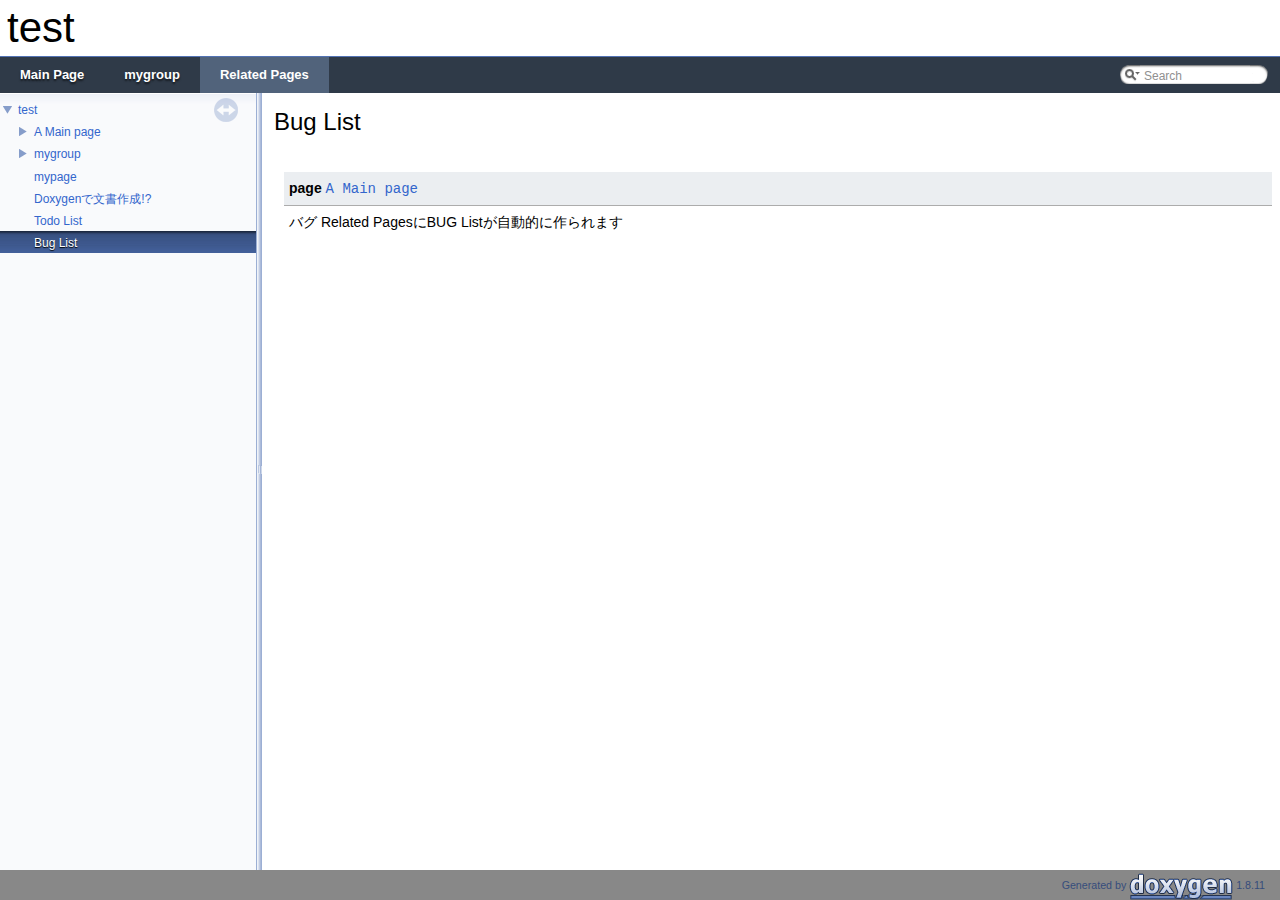
==== commit 48f40478: "[update] modified docs" ====
--- a/docs/bug.html
+++ b/docs/bug.html
@@ -103,7 +103,7 @@
 <div class="contents">
 <div class="textblock"><dl class="reflist">
 <dt><a class="anchor" id="_bug000001"></a>page <a class="el" href="index.html">A Main page</a>  </dt>
-<dd>バグ</dd>
+<dd>バグ Related PagesにBUG Listが自動的に作られます</dd>
 </dl>
 </div></div><!-- contents -->
 </div><!-- doc-content -->
